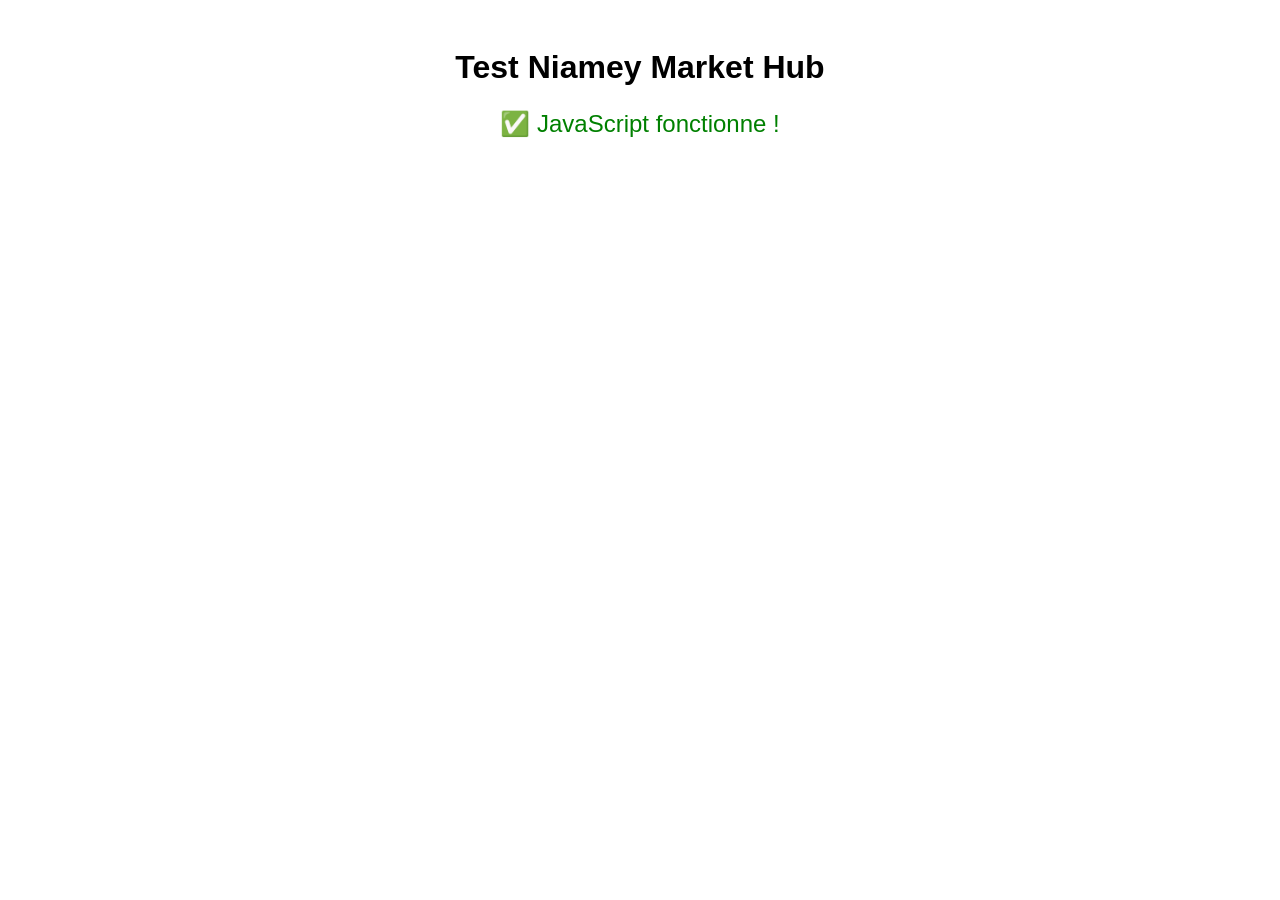
==== test.html @ f5f61906 "Create test.html" ====
<!DOCTYPE html>
<html lang="fr">
<head>
    <meta charset="UTF-8">
    <meta name="viewport" content="width=device-width, initial-scale=1.0">
    <title>Test</title>
    <style>
        body { font-family: sans-serif; padding: 20px; text-align: center; }
        .success { color: green; font-size: 24px; }
    </style>
</head>
<body>
    <h1>Test Niamey Market Hub</h1>
    <div id="result"></div>

    <script>
        document.getElementById('result').innerHTML = '<p class="success">✅ JavaScript fonctionne !</p>';
        console.log('✅ Test OK');
    </script>
</body>
</html>
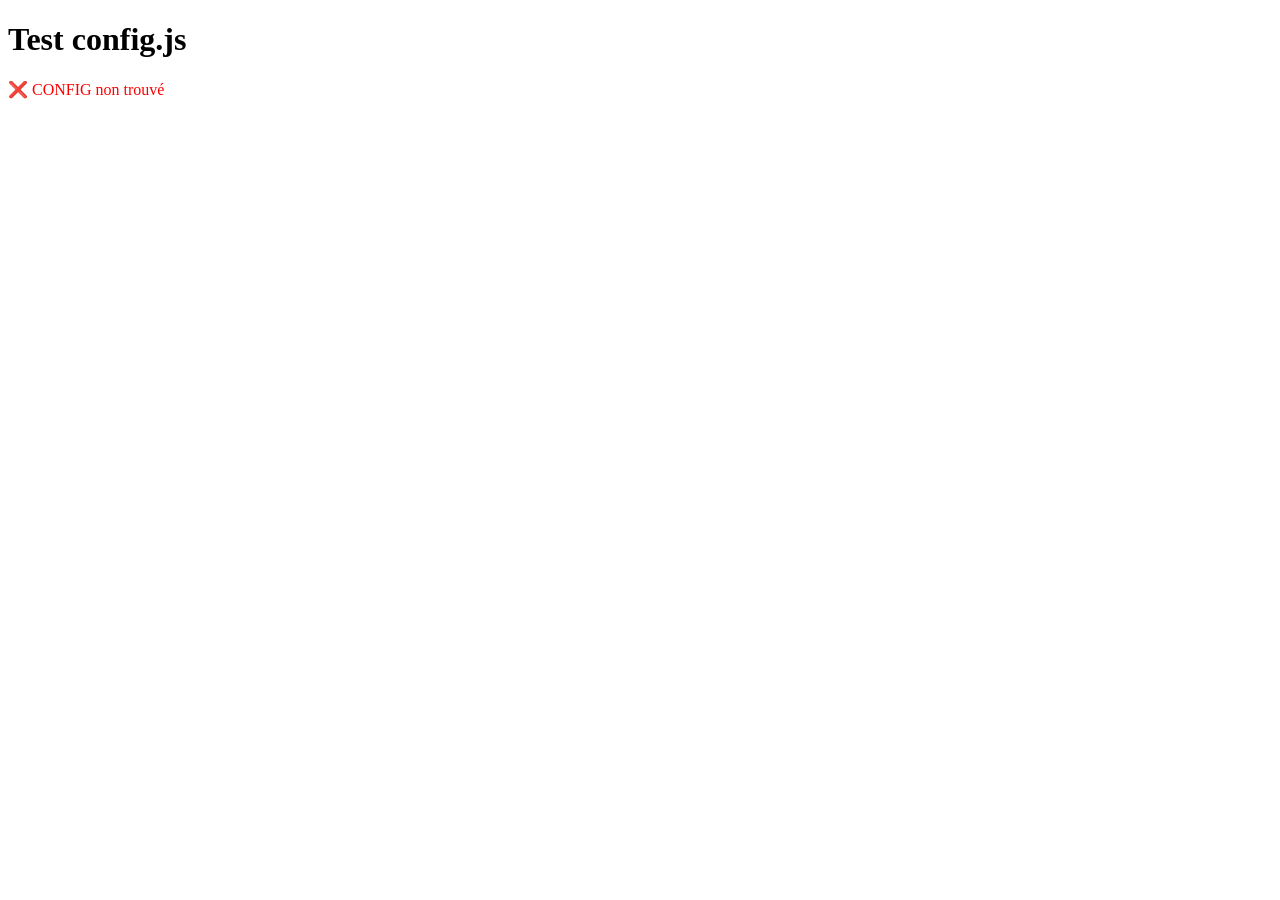
==== commit 1c16acaf: "Update test.html" ====
--- a/test.html
+++ b/test.html
@@ -3,19 +3,26 @@
 <head>
     <meta charset="UTF-8">
     <meta name="viewport" content="width=device-width, initial-scale=1.0">
-    <title>Test</title>
-    <style>
-        body { font-family: sans-serif; padding: 20px; text-align: center; }
-        .success { color: green; font-size: 24px; }
-    </style>
+    <title>Test Config</title>
 </head>
 <body>
-    <h1>Test Niamey Market Hub</h1>
-    <div id="result"></div>
+    <h1>Test config.js</h1>
+    <div id="result">Chargement...</div>
 
+    <script src="js/config.js"></script>
     <script>
-        document.getElementById('result').innerHTML = '<p class="success">✅ JavaScript fonctionne !</p>';
-        console.log('✅ Test OK');
+        try {
+            if (typeof CONFIG !== 'undefined' && CONFIG.shopName) {
+                document.getElementById('result').innerHTML = 
+                    '<p style="color:green;">✅ config.js OK - ' + CONFIG.shopName + ' - ' + CONFIG.products.length + ' produits</p>';
+            } else {
+                document.getElementById('result').innerHTML = 
+                    '<p style="color:red;">❌ CONFIG non trouvé</p>';
+            }
+        } catch(e) {
+            document.getElementById('result').innerHTML = 
+                '<p style="color:red;">❌ Erreur: ' + e.message + '</p>';
+        }
     </script>
 </body>
 </html>
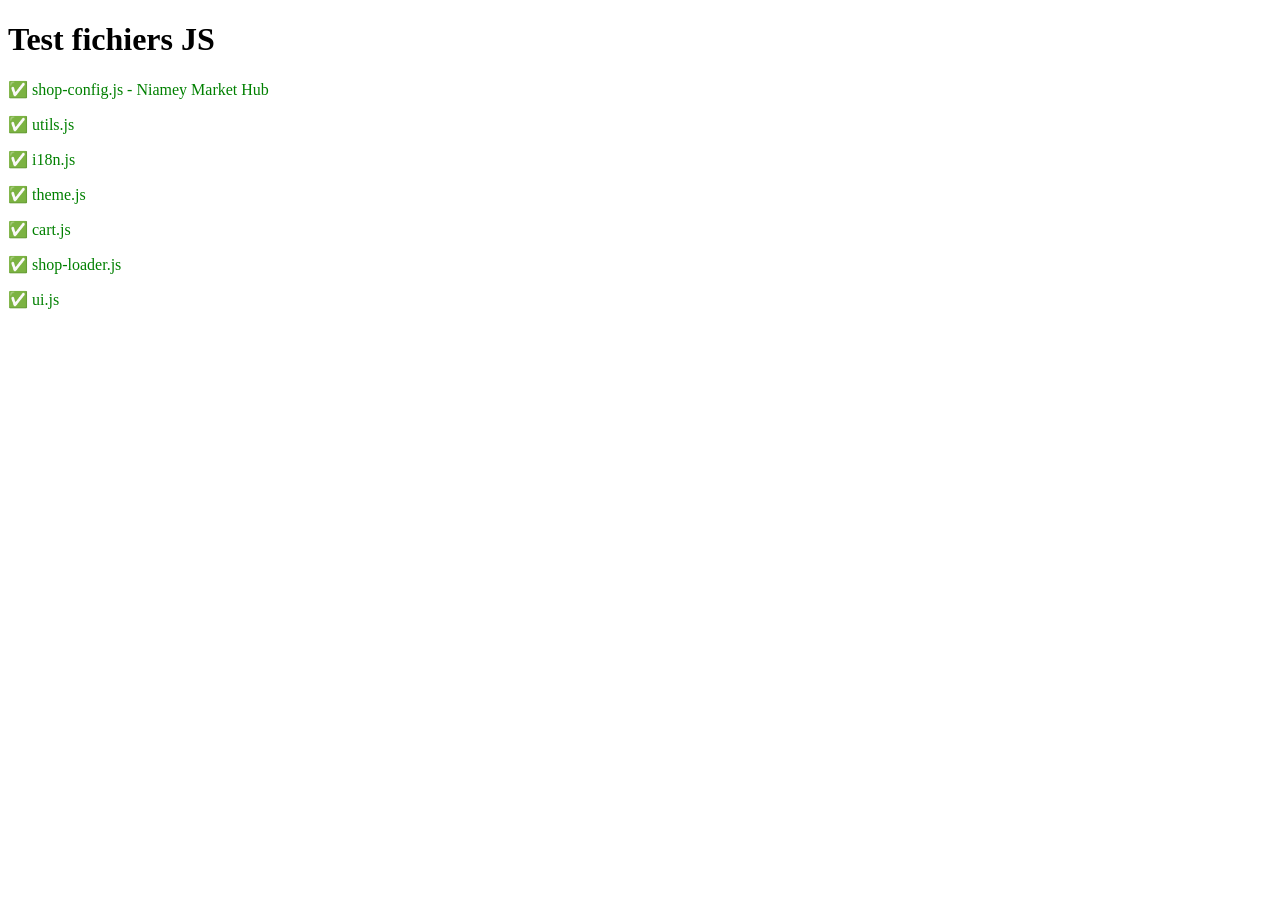
==== commit 532b9b3d: "Update test.html" ====
--- a/test.html
+++ b/test.html
@@ -3,26 +3,67 @@
 <head>
     <meta charset="UTF-8">
     <meta name="viewport" content="width=device-width, initial-scale=1.0">
-    <title>Test Config</title>
+    <title>Test</title>
 </head>
 <body>
-    <h1>Test config.js</h1>
-    <div id="result">Chargement...</div>
+    <h1>Test fichiers JS</h1>
+    <div id="result"></div>
 
-    <script src="js/config.js"></script>
+    <script src="js/shop-config.js"></script>
+    <script src="js/utils.js"></script>
+    <script src="js/i18n.js"></script>
+    <script src="js/theme.js"></script>
+    <script src="js/cart.js"></script>
+    <script src="js/shop-loader.js"></script>
+    <script src="js/ui.js"></script>
+    <script src="js/app.js"></script>
+    
     <script>
-        try {
-            if (typeof CONFIG !== 'undefined' && CONFIG.shopName) {
-                document.getElementById('result').innerHTML = 
-                    '<p style="color:green;">✅ config.js OK - ' + CONFIG.shopName + ' - ' + CONFIG.products.length + ' produits</p>';
-            } else {
-                document.getElementById('result').innerHTML = 
-                    '<p style="color:red;">❌ CONFIG non trouvé</p>';
-            }
-        } catch(e) {
-            document.getElementById('result').innerHTML = 
-                '<p style="color:red;">❌ Erreur: ' + e.message + '</p>';
+        var html = '';
+        
+        if (typeof SHOP_CONFIG !== 'undefined') {
+            html += '<p style="color:green;">✅ shop-config.js - ' + SHOP_CONFIG.name + '</p>';
+        } else {
+            html += '<p style="color:red;">❌ shop-config.js</p>';
         }
+        
+        if (typeof formatPrice !== 'undefined') {
+            html += '<p style="color:green;">✅ utils.js</p>';
+        } else {
+            html += '<p style="color:red;">❌ utils.js</p>';
+        }
+        
+        if (typeof I18n !== 'undefined') {
+            html += '<p style="color:green;">✅ i18n.js</p>';
+        } else {
+            html += '<p style="color:red;">❌ i18n.js</p>';
+        }
+        
+        if (typeof Theme !== 'undefined') {
+            html += '<p style="color:green;">✅ theme.js</p>';
+        } else {
+            html += '<p style="color:red;">❌ theme.js</p>';
+        }
+        
+        if (typeof Cart !== 'undefined') {
+            html += '<p style="color:green;">✅ cart.js</p>';
+        } else {
+            html += '<p style="color:red;">❌ cart.js</p>';
+        }
+        
+        if (typeof loadShopConfig !== 'undefined') {
+            html += '<p style="color:green;">✅ shop-loader.js</p>';
+        } else {
+            html += '<p style="color:red;">❌ shop-loader.js</p>';
+        }
+        
+        if (typeof UI !== 'undefined') {
+            html += '<p style="color:green;">✅ ui.js</p>';
+        } else {
+            html += '<p style="color:red;">❌ ui.js</p>';
+        }
+        
+        document.getElementById('result').innerHTML = html;
     </script>
 </body>
 </html>
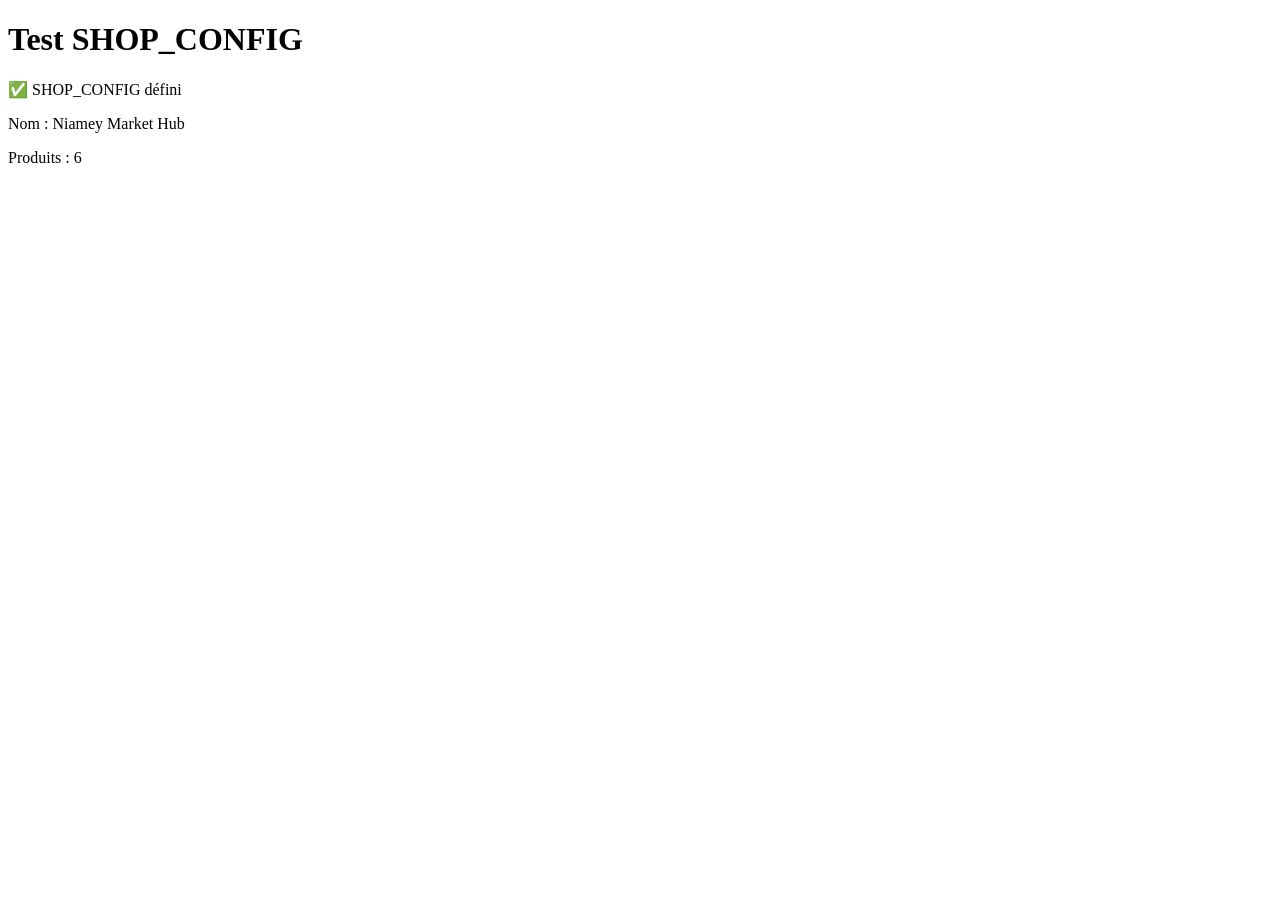
==== commit d945e2f3: "Update test.html" ====
--- a/test.html
+++ b/test.html
@@ -2,67 +2,22 @@
 <html lang="fr">
 <head>
     <meta charset="UTF-8">
-    <meta name="viewport" content="width=device-width, initial-scale=1.0">
-    <title>Test</title>
+    <title>Test Config</title>
 </head>
 <body>
-    <h1>Test fichiers JS</h1>
+    <h1>Test SHOP_CONFIG</h1>
     <div id="result"></div>
 
     <script src="js/shop-config.js"></script>
-    <script src="js/utils.js"></script>
-    <script src="js/i18n.js"></script>
-    <script src="js/theme.js"></script>
-    <script src="js/cart.js"></script>
-    <script src="js/shop-loader.js"></script>
-    <script src="js/ui.js"></script>
-    <script src="js/app.js"></script>
-    
     <script>
         var html = '';
-        
         if (typeof SHOP_CONFIG !== 'undefined') {
-            html += '<p style="color:green;">✅ shop-config.js - ' + SHOP_CONFIG.name + '</p>';
+            html += '<p>✅ SHOP_CONFIG défini</p>';
+            html += '<p>Nom : ' + (SHOP_CONFIG.name || 'NON') + '</p>';
+            html += '<p>Produits : ' + (SHOP_CONFIG.products ? SHOP_CONFIG.products.length : 0) + '</p>';
         } else {
-            html += '<p style="color:red;">❌ shop-config.js</p>';
+            html += '<p>❌ SHOP_CONFIG non défini</p>';
         }
-        
-        if (typeof formatPrice !== 'undefined') {
-            html += '<p style="color:green;">✅ utils.js</p>';
-        } else {
-            html += '<p style="color:red;">❌ utils.js</p>';
-        }
-        
-        if (typeof I18n !== 'undefined') {
-            html += '<p style="color:green;">✅ i18n.js</p>';
-        } else {
-            html += '<p style="color:red;">❌ i18n.js</p>';
-        }
-        
-        if (typeof Theme !== 'undefined') {
-            html += '<p style="color:green;">✅ theme.js</p>';
-        } else {
-            html += '<p style="color:red;">❌ theme.js</p>';
-        }
-        
-        if (typeof Cart !== 'undefined') {
-            html += '<p style="color:green;">✅ cart.js</p>';
-        } else {
-            html += '<p style="color:red;">❌ cart.js</p>';
-        }
-        
-        if (typeof loadShopConfig !== 'undefined') {
-            html += '<p style="color:green;">✅ shop-loader.js</p>';
-        } else {
-            html += '<p style="color:red;">❌ shop-loader.js</p>';
-        }
-        
-        if (typeof UI !== 'undefined') {
-            html += '<p style="color:green;">✅ ui.js</p>';
-        } else {
-            html += '<p style="color:red;">❌ ui.js</p>';
-        }
-        
         document.getElementById('result').innerHTML = html;
     </script>
 </body>
